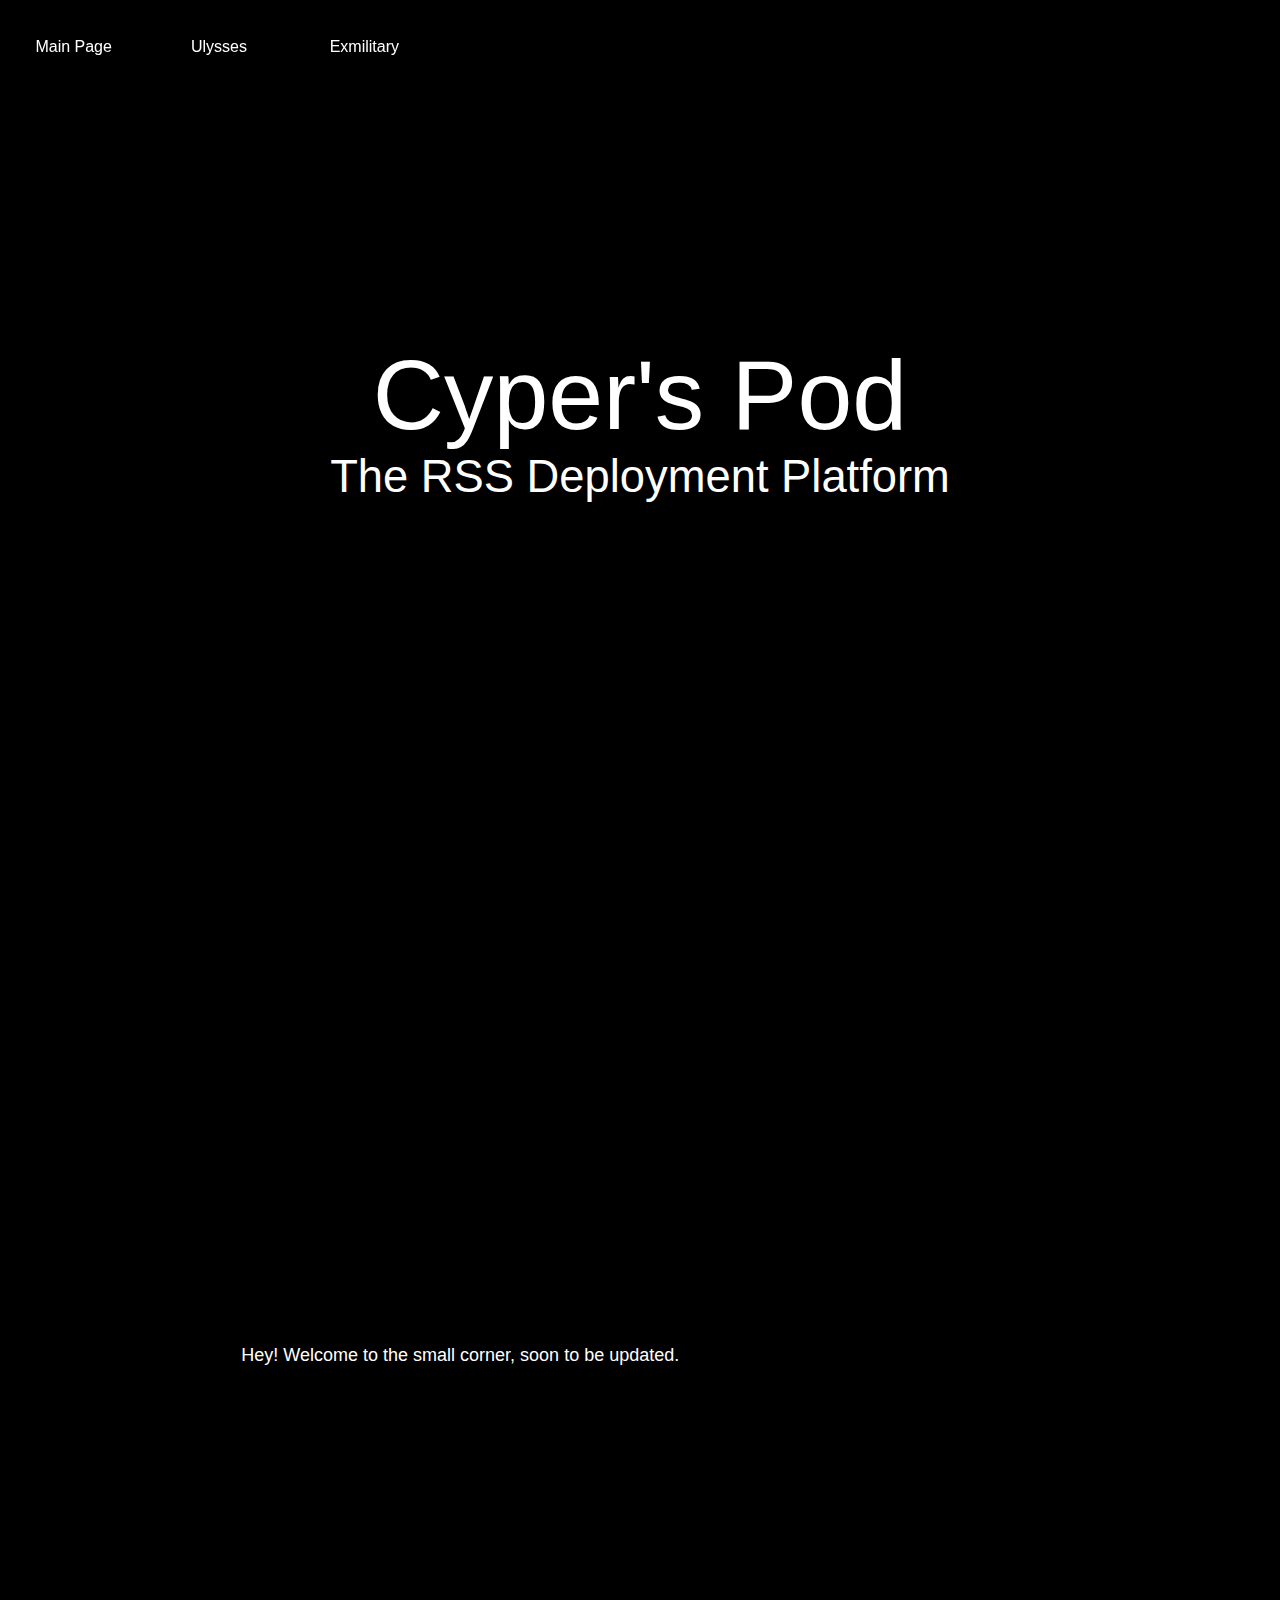
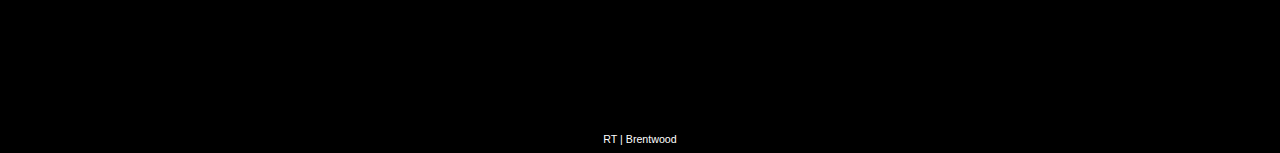
==== index.html @ e1c507e2 "REWORK" ====
<!DOCTYPE html>
<html lang="en">


<!--Ignore this! It's just meta data-->
<head>
    <title>Cyper's Pod</title>
    <link rel="stylesheet" href="main.css">
    <meta charset="utf-8">
    <meta name="description" content="Cyper's Podcast for Various Different and Multifaceted Purposes">
    <meta name="author" content="Cyper">
    <meta name="viewport" content="width=device-width, initial-scale=1.0">
    <link rel="shortcut icon" img src="favicon.ico" type="image/x-icon"/>
</head>

<body>
<div class="parallax">
    <h1>Cyper's Pod</h1>
    <h2>The RSS Deployment Platform</h2></div>
    <div style="height:1080px;">
</div>

<!--The header functions as the nav. bar, needs to be on every page!-->
<header>
    <table>
        <tr>
    <td><a href="/index.html">Main Page</a></td>
    <td><a href="/Ulysses.html">Ulysses</a></td>
    <td><a href="/Exmilitary.html">Exmilitary</a></td>
        </tr>
    </table>
</header>
<h4>Hey! Welcome to the small corner, soon to be updated.</h4>    
<footer>RT | Brentwood</footer>
</body>
---- main.css ----
a.menu_links {
    cursor: pointer;
}

h1 {
    color: white;
    margin: auto;
    font-family: 'Raleway', sans-serif;
    text-align: center;
    font-weight: 500;
    font-size: 74pt;
    position: relative;
    transform: translateY(300%);
}

h2 {
    color: white;
    margin: auto;
    font-family: 'Raleway', sans-serif;
    text-align: center;
    font-weight: 300;
    font-size: 34pt;
    transform:translateY(650%)
}

h4 {
    color: white;
    font-weight: 300;
    font-size: 18px;
    background-color: black;
    font-family: 'Roboto', sans-serif;
    text-align: left;
    padding: 175pt
}

body {
    background-color: black;
    background-blend-mode: darken;
}

.parallax {
  /* The image used */
  background-image: url(Press.jpg);
  width: 100%;
  position: absolute;
  top: 0;
  left: 0;

  /*  height */
  min-height: 1080px; 

  /* Create the parallax scrolling effect */
  background-attachment: fixed;
  background-position: center;
  background-repeat: no-repeat;
  background-size: cover;
}

footer {
    color: white;
    background-color: black;
    text-align: center;
    font-family: 'Roboto', sans-serif;
    font-weight: 400;
    font-size: 8pt;
    margin-top:100pt;
    padding: 0pt
}

td:hover {
    font-kerning: auto;
    font-weight: 600;
}

header {
    font-family: 'Roboto', sans-serif;
    font-weight: 500;
    float: left;
    position: fixed;
    top: 0;
    left: 0;
    width: 100%;
}

a {
    color: white;
    text-decoration: none;
}
td {
    margin: 0px;
    padding: 25px;
    width: 70pt;
    line-height: 40px;
    text-align: center;
}
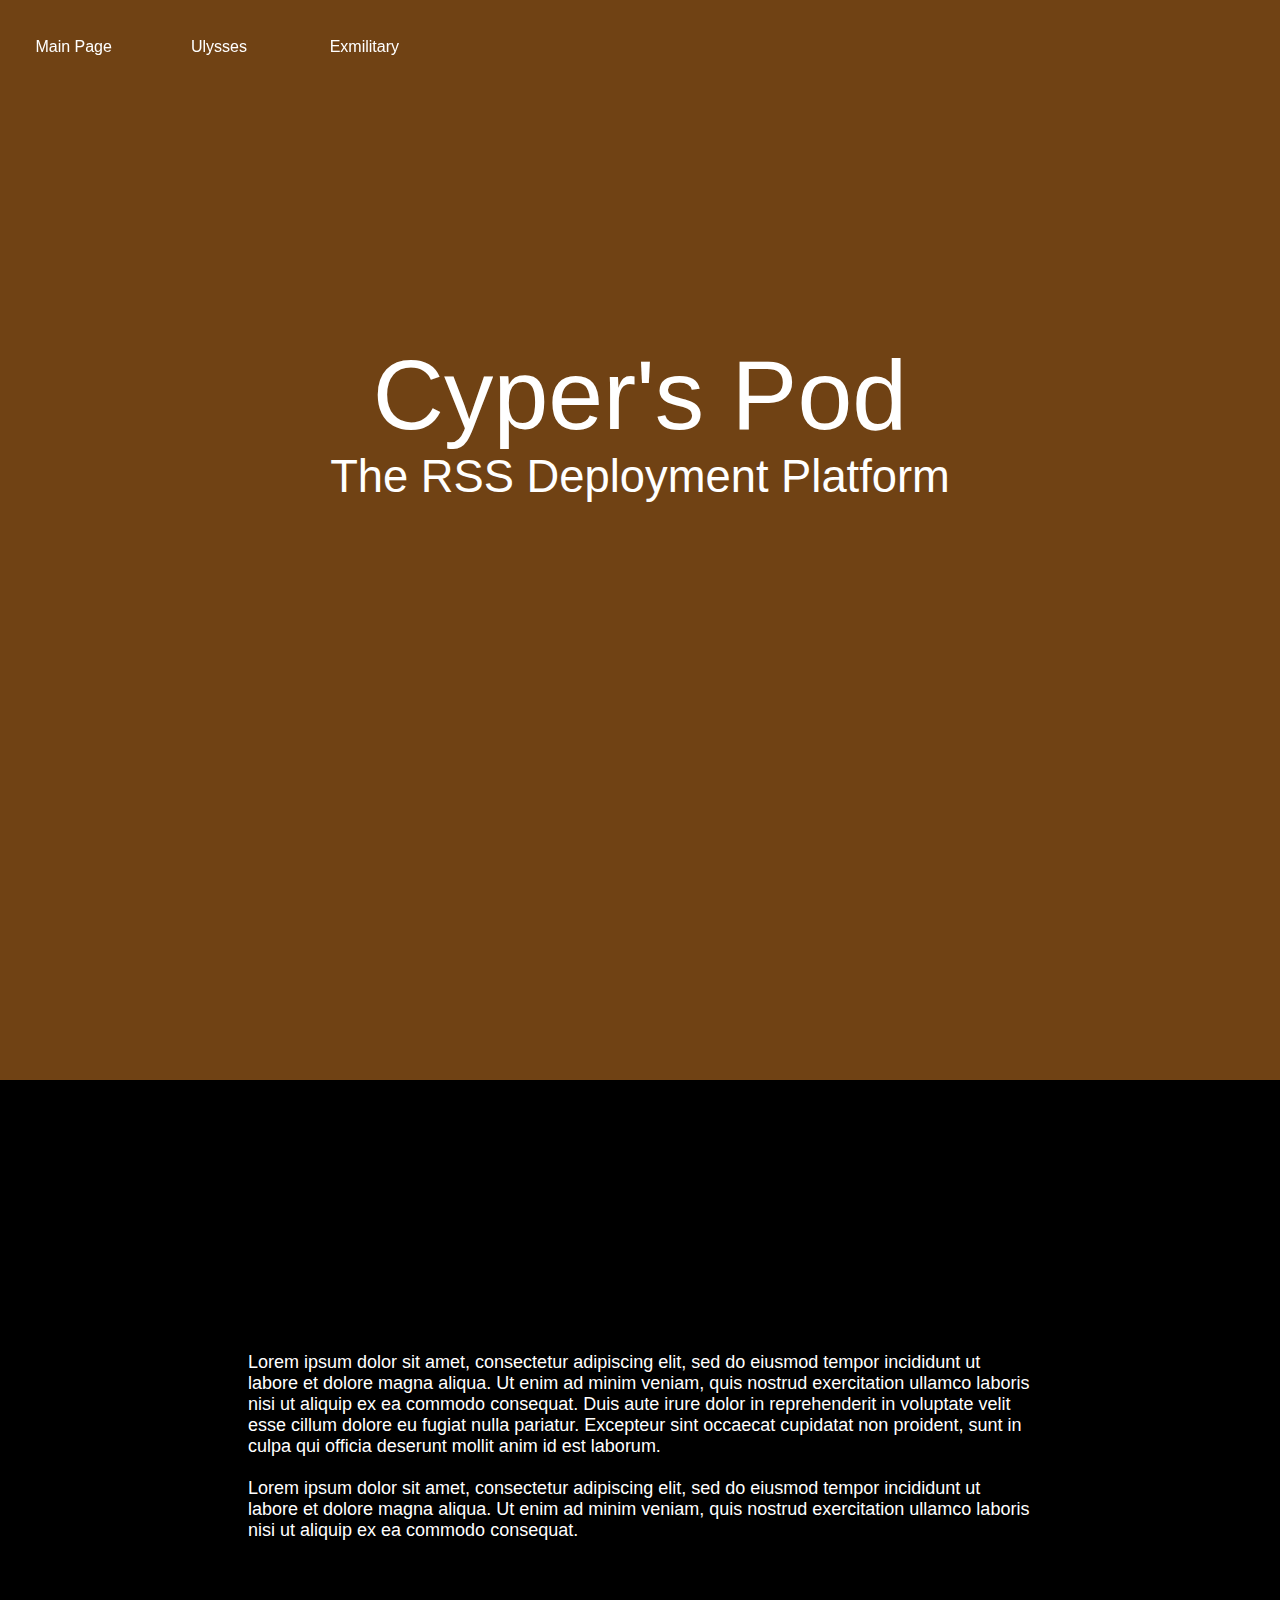
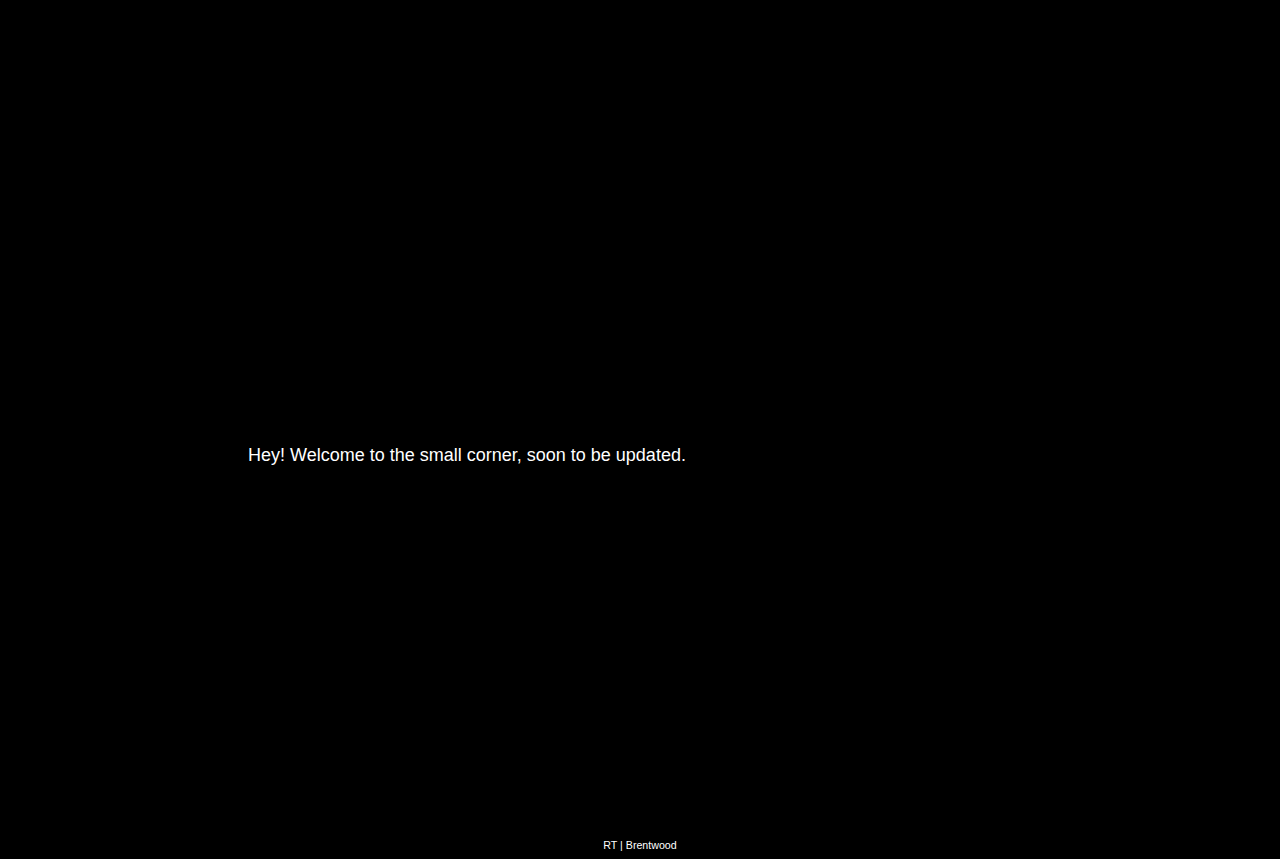
==== commit c6ca6a5d: "In the beginning..." ====
--- a/index.html
+++ b/index.html
@@ -1,6 +1,5 @@
 <!DOCTYPE html>
 <html lang="en">
-
 
 <!--Ignore this! It's just meta data-->
 <head>
@@ -20,7 +19,6 @@
     <div style="height:1080px;">
 </div>
 
-<!--The header functions as the nav. bar, needs to be on every page!-->
 <header>
     <table>
         <tr>
@@ -30,6 +28,8 @@
         </tr>
     </table>
 </header>
+<h4>Lorem ipsum dolor sit amet, consectetur adipiscing elit, sed do eiusmod tempor incididunt ut labore et dolore magna aliqua. Ut enim ad minim veniam, quis nostrud exercitation ullamco laboris nisi ut aliquip ex ea commodo consequat. Duis aute irure dolor in reprehenderit in voluptate velit esse cillum dolore eu fugiat nulla pariatur. Excepteur sint occaecat cupidatat non proident, sunt in culpa qui officia deserunt mollit anim id est laborum.<br><br>
+Lorem ipsum dolor sit amet, consectetur adipiscing elit, sed do eiusmod tempor incididunt ut labore et dolore magna aliqua. Ut enim ad minim veniam, quis nostrud exercitation ullamco laboris nisi ut aliquip ex ea commodo consequat.</h4>
 <h4>Hey! Welcome to the small corner, soon to be updated.</h4>    
 <footer>RT | Brentwood</footer>
 </body>--- a/main.css
+++ b/main.css
@@ -30,17 +30,18 @@
     background-color: black;
     font-family: 'Roboto', sans-serif;
     text-align: left;
-    padding: 175pt
+    padding: 180pt
 }
 
 body {
     background-color: black;
-    background-blend-mode: darken;
 }
 
 .parallax {
   /* The image used */
   background-image: url(Press.jpg);
+  background-color: #704214;
+  background-blend-mode: multiply;
   width: 100%;
   position: absolute;
   top: 0;
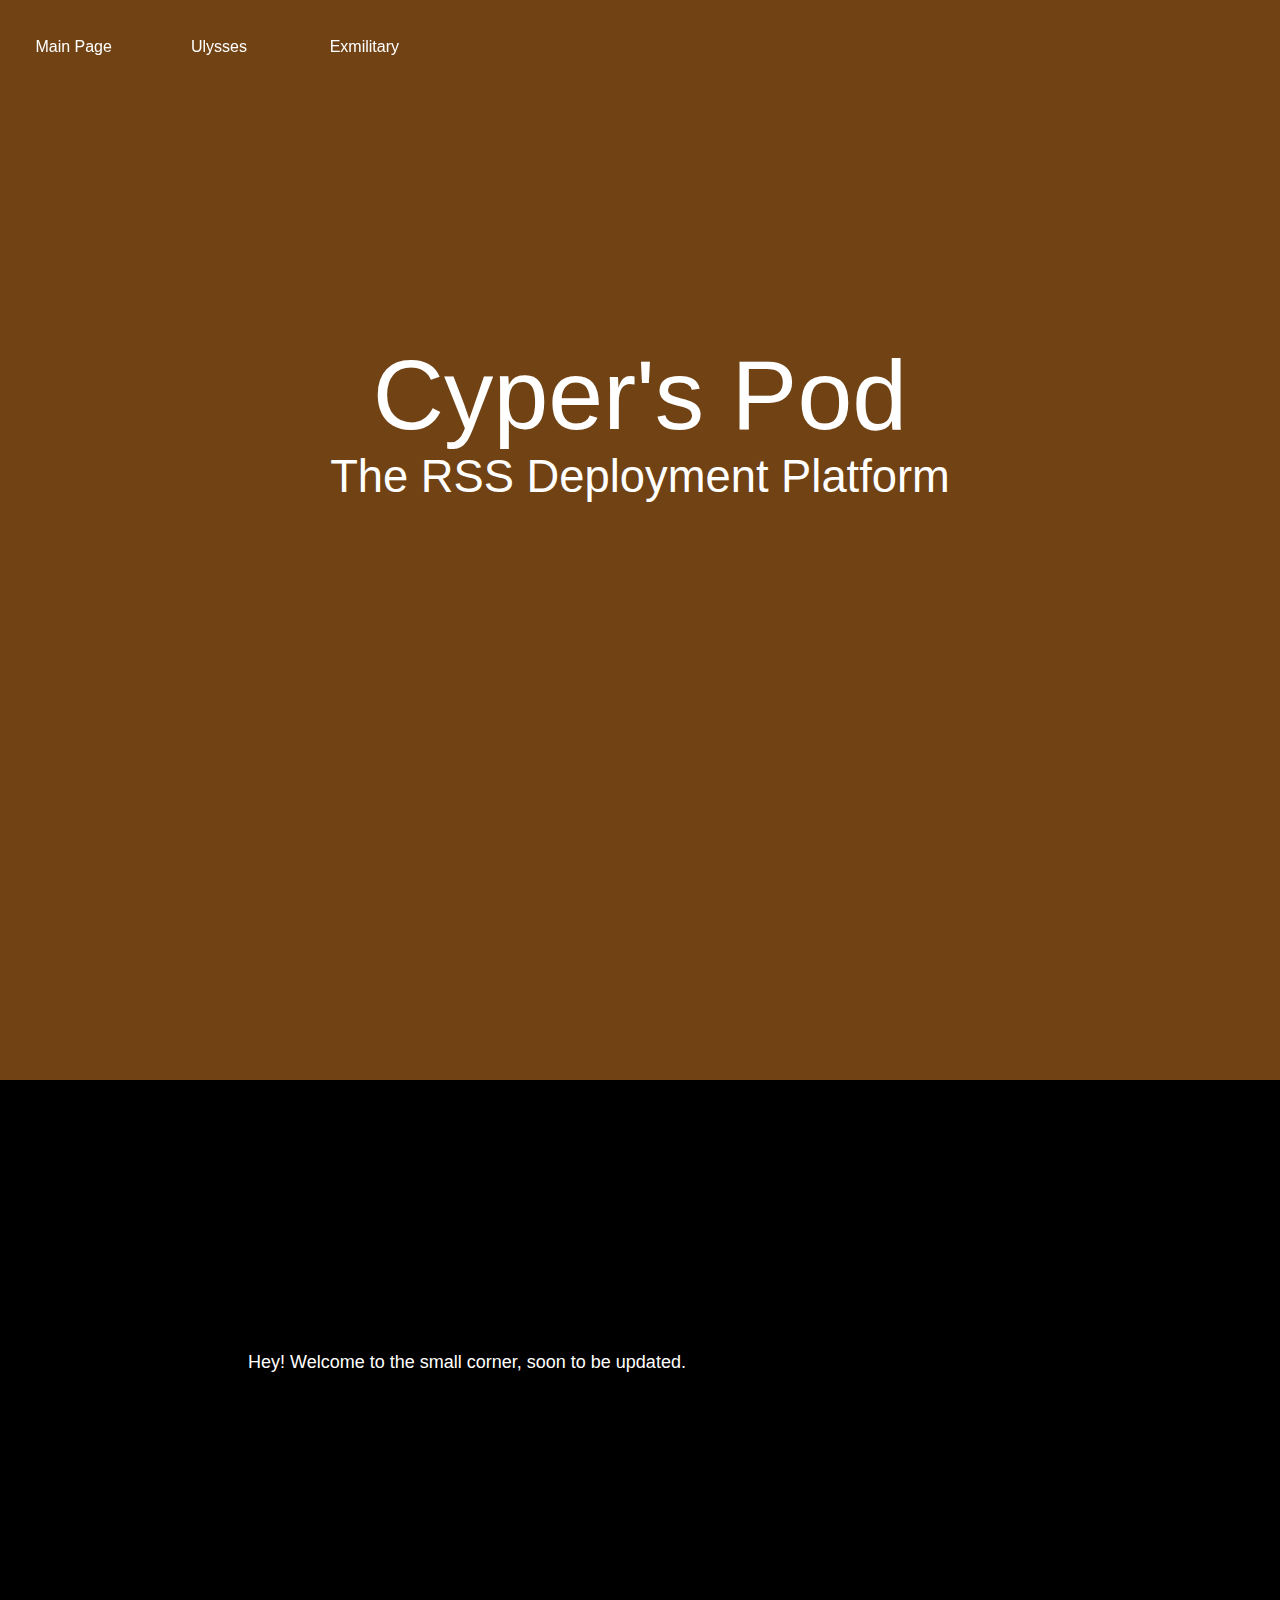
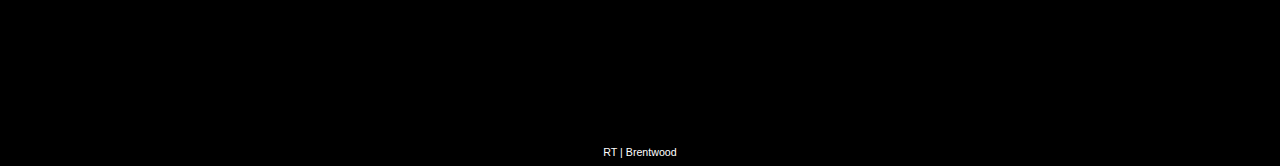
==== commit 289ad6a3: "Update index.html" ====
--- a/index.html
+++ b/index.html
@@ -22,14 +22,12 @@
 <header>
     <table>
         <tr>
-    <td><a href="/index.html">Main Page</a></td>
-    <td><a href="/Ulysses.html">Ulysses</a></td>
-    <td><a href="/Exmilitary.html">Exmilitary</a></td>
+    <td><a href="/Deployment-Center/index.html">Main Page</a></td>
+    <td><a href="/Deployment-Center/Ulysses.html">Ulysses</a></td>
+    <td><a href="/Deployment-Center/Exmilitary.html">Exmilitary</a></td>
         </tr>
     </table>
 </header>
-<h4>Lorem ipsum dolor sit amet, consectetur adipiscing elit, sed do eiusmod tempor incididunt ut labore et dolore magna aliqua. Ut enim ad minim veniam, quis nostrud exercitation ullamco laboris nisi ut aliquip ex ea commodo consequat. Duis aute irure dolor in reprehenderit in voluptate velit esse cillum dolore eu fugiat nulla pariatur. Excepteur sint occaecat cupidatat non proident, sunt in culpa qui officia deserunt mollit anim id est laborum.<br><br>
-Lorem ipsum dolor sit amet, consectetur adipiscing elit, sed do eiusmod tempor incididunt ut labore et dolore magna aliqua. Ut enim ad minim veniam, quis nostrud exercitation ullamco laboris nisi ut aliquip ex ea commodo consequat.</h4>
 <h4>Hey! Welcome to the small corner, soon to be updated.</h4>    
 <footer>RT | Brentwood</footer>
 </body>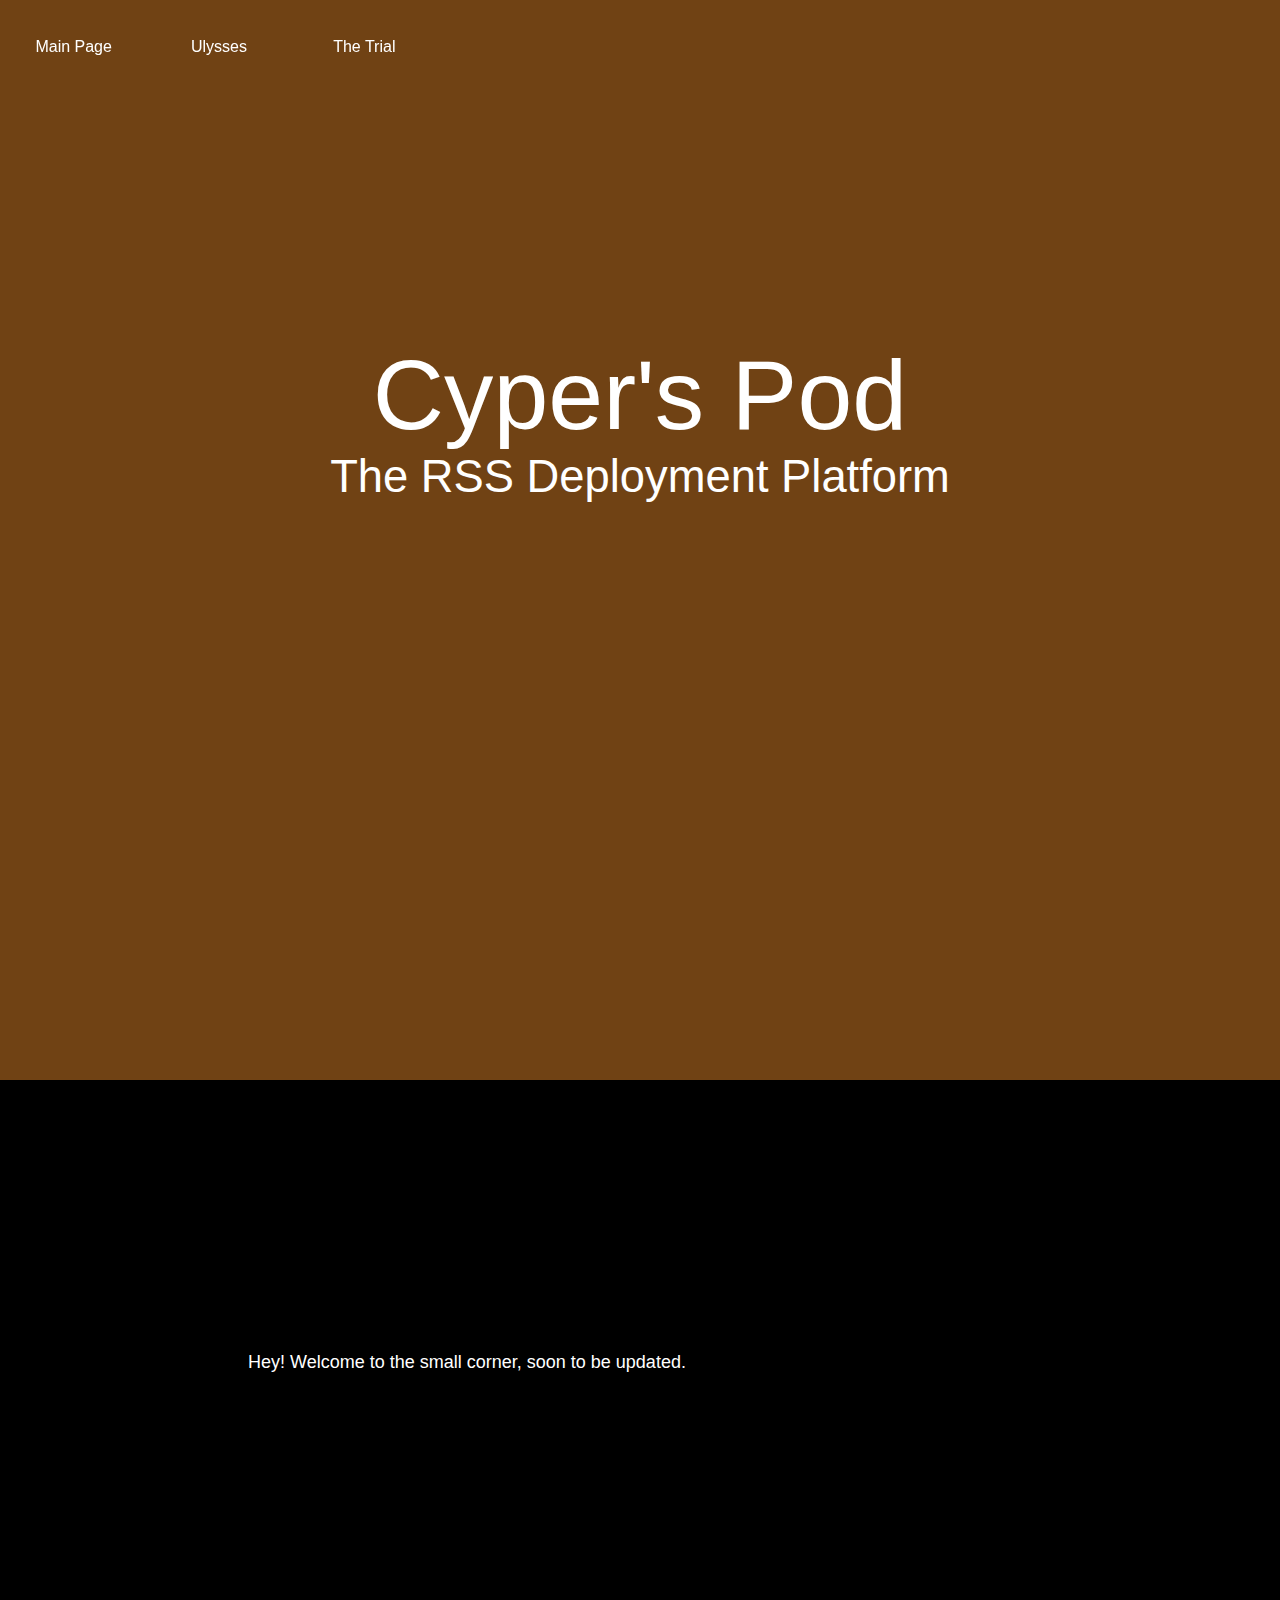
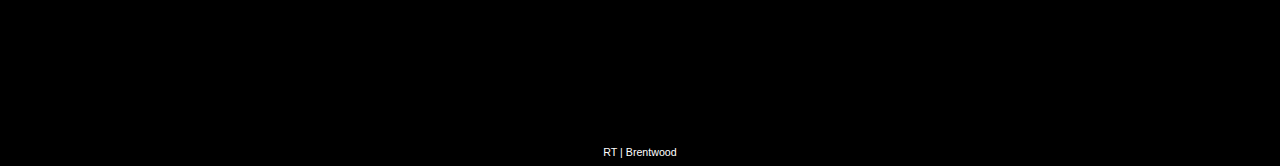
==== commit a73554c7: "removal of exmillitary" ====
--- a/index.html
+++ b/index.html
@@ -24,7 +24,7 @@
         <tr>
     <td><a href="/Deployment-Center/index.html">Main Page</a></td>
     <td><a href="/Deployment-Center/Ulysses.html">Ulysses</a></td>
-    <td><a href="/Deployment-Center/Exmilitary.html">Exmilitary</a></td>
+    <td><a href="/Deployment-Center/The Trial.html">The Trial</a></td>
         </tr>
     </table>
 </header>
